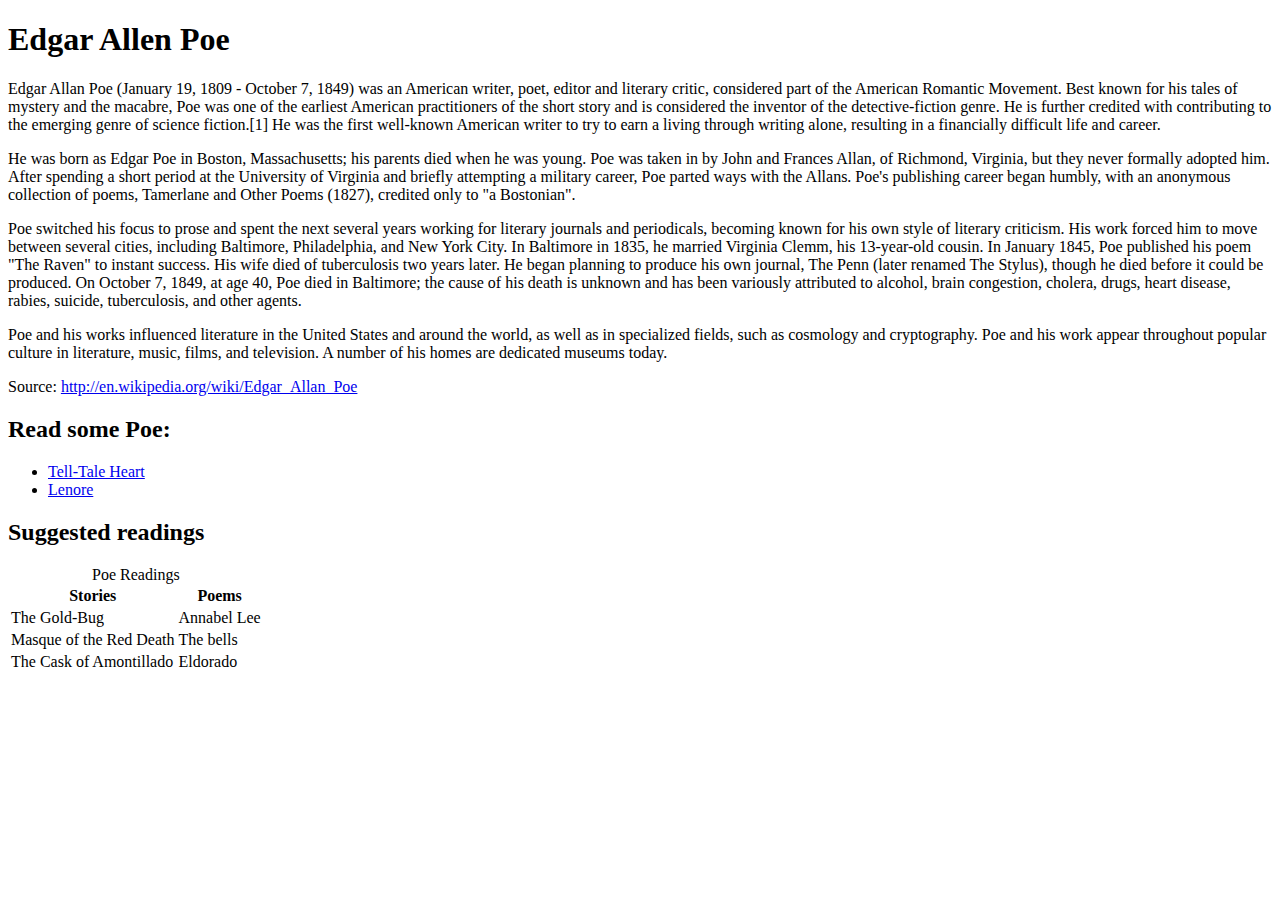
==== index.html @ 59b88373 "Add files via upload" ====
<!DOCTYPE html>
<html lang="en">
<head>
<meta charset="utf-8">
<meta name="viewport" content="width=device-width, initial-scale=1.0"> <!-- This meta element will be explained when we do RWD -->
<meta name="author" content="John Smith"> <!-- This meta element is for the author of the web page -->
<meta name="description" content="A sampling of Edgar Allen Poe">
<meta name="keywords" content="Edgar Allen Poe, short story, poem, American poetry, American prose">
<link href="poepotato.css" rel="stylesheet" type="text/css"> 
<title>Edgar Allen Poe Sample Page</title>
</head>

<body>


<h1>Edgar Allen Poe</h1>

<p>Edgar Allan Poe (January 19, 1809 - October 7, 1849) was an American writer, poet, editor and literary critic, considered part of the American Romantic Movement. Best known for his tales of mystery and the macabre, Poe was one of the earliest American practitioners of the short story and is considered the inventor of the detective-fiction genre. He is further credited with contributing to the emerging genre of science fiction.[1] He was the first well-known American writer to try to earn a living through writing alone, resulting in a financially difficult life and career.</p>

<p>He was born as Edgar Poe in Boston, Massachusetts; his parents died when he was young. Poe was taken in by John and Frances Allan, of Richmond, Virginia, but they never formally adopted him. After spending a short period at the University of Virginia and briefly attempting a military career, Poe parted ways with the Allans. Poe's publishing career began humbly, with an anonymous collection of poems, Tamerlane and Other Poems (1827), credited only to "a Bostonian".</p>

<p>Poe switched his focus to prose and spent the next several years working for literary journals and periodicals, becoming known for his own style of literary criticism. His work forced him to move between several cities, including Baltimore, Philadelphia, and New York City. In Baltimore in 1835, he married Virginia Clemm, his 13-year-old cousin. In January 1845, Poe published his poem "The Raven" to instant success. His wife died of tuberculosis two years later. He began planning to produce his own journal, The Penn (later renamed The Stylus), though he died before it could be produced. On October 7, 1849, at age 40, Poe died in Baltimore; the cause of his death is unknown and has been variously attributed to alcohol, brain congestion, cholera, drugs, heart disease, rabies, suicide, tuberculosis, and other agents.</p>

<p>Poe and his works influenced literature in the United States and around the world, as well as in specialized fields, such as cosmology and cryptography. Poe and his work appear throughout popular culture in literature, music, films, and television. A number of his homes are dedicated museums today.</p>

<p>Source: <a href="http://en.wikipedia.org/wiki/Edgar_Allan_Poe" target="_blank">http://en.wikipedia.org/wiki/Edgar_Allan_Poe</a></p>

<h2>Read some Poe:</h2>
<ul>
<li><a href="works/tellthetale.html">Tell-Tale Heart</a></li>
<li><a href="works/lenore.html">Lenore</a></li>
</ul>

<h2>Suggested readings</h2>
<table>
<caption>Poe Readings</caption>
<tr><th>Stories</th><th>Poems</th></tr>
<tr><td>The Gold-Bug</td><td>Annabel Lee</td></tr>
<tr><td>Masque of the Red Death</td><td>The bells</td></tr>
<tr><td>The Cask of Amontillado</td><td>Eldorado</td></tr>
</table>

</body>
</html>
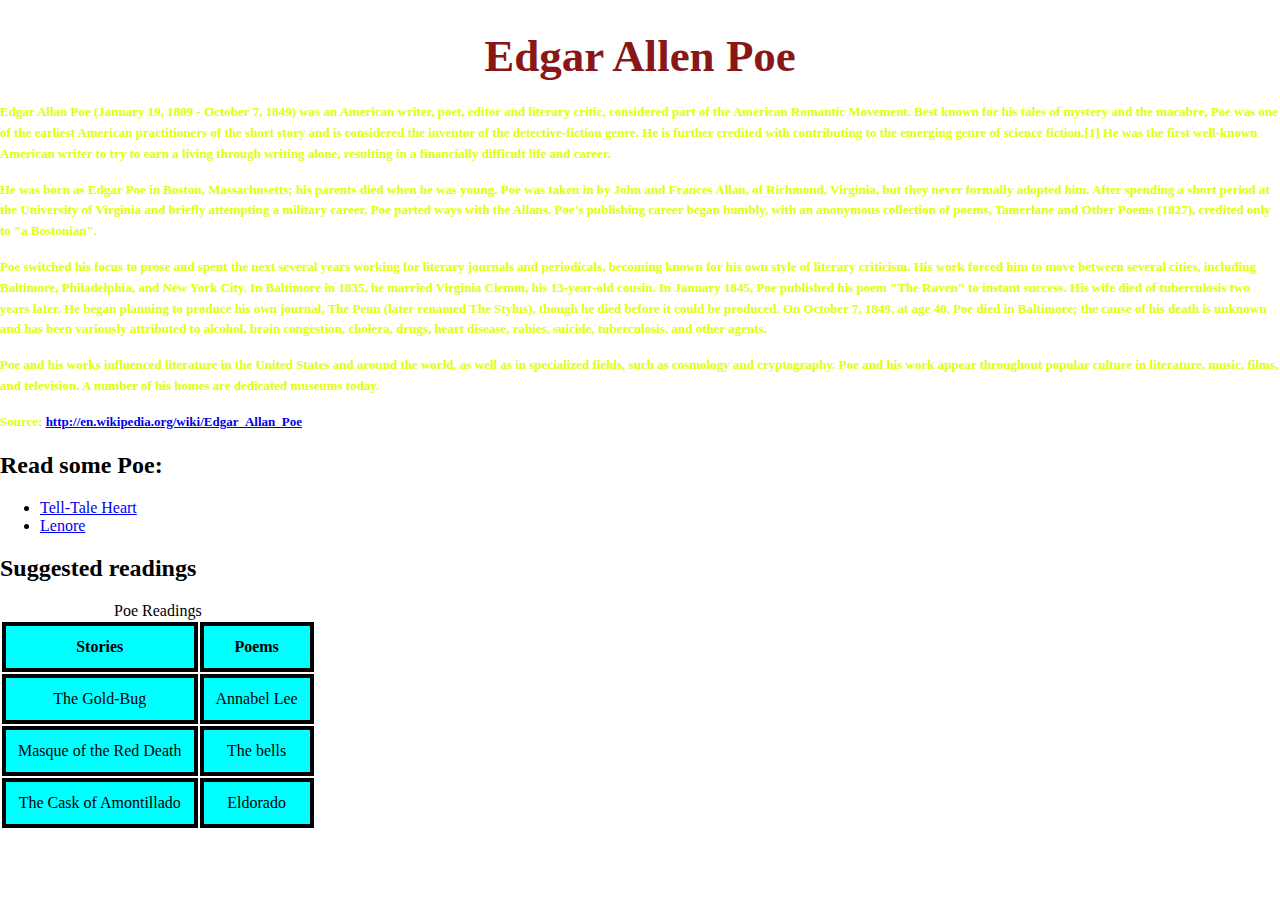
==== commit f250aed0: "Update index.html" ====
--- a/index.html
+++ b/index.html
@@ -6,7 +6,7 @@
 <meta name="author" content="John Smith"> <!-- This meta element is for the author of the web page -->
 <meta name="description" content="A sampling of Edgar Allen Poe">
 <meta name="keywords" content="Edgar Allen Poe, short story, poem, American poetry, American prose">
-<link href="poepotato.css" rel="stylesheet" type="text/css"> 
+<link href="folllder/poepotato.css" rel="stylesheet" type="text/css"> 
 <title>Edgar Allen Poe Sample Page</title>
 </head>
 
@@ -27,8 +27,8 @@
 
 <h2>Read some Poe:</h2>
 <ul>
-<li><a href="works/tellthetale.html">Tell-Tale Heart</a></li>
-<li><a href="works/lenore.html">Lenore</a></li>
+<li><a href="folllder/tellthetale.html">Tell-Tale Heart</a></li>
+<li><a href="folllder/lenore.html">Lenore</a></li>
 </ul>
 
 <h2>Suggested readings</h2>
@@ -41,4 +41,4 @@
 </table>
 
 </body>
-</html>+</html>
--- a/folllder/poepotato.css
+++ b/folllder/poepotato.css
@@ -0,0 +1,62 @@
+body {
+    background-image: url('https://upload.wikimedia.org/wikipedia/commons/a/a6/Edgar_Allan_Poe_%281809_-_1849%29.jpg'); 
+    background-size: cover; 
+    font-family: 'Times New Roman', Times, serif; 
+    text
+    color: #333; 
+    margin: 0;
+    padding: 0;
+}
+
+/* Hey! I just woke up. Remember to look for the next comment*/
+
+header {
+    background-color: #ffffff; 
+    color: white; 
+    padding: 20px;
+    text-align: center; 
+}
+
+footer {
+    background-color: #ecf0f1;
+    color: #fafcfd; 
+    text-align: center;
+    padding: 10px;
+    font-size: 14px;
+}
+
+/* Here is the second comment!*/
+
+nav a {
+    text-decoration: none;
+    color: #092334; 
+    padding: 10px 15px;
+    font-size: 16px;
+    display: inline-block; 
+    margin: 5px; 
+}
+
+h1 {
+    font-family: 'Times New Roman', Times, serif; 
+    font-size: 45px; 
+    font-weight: bolder;
+    color: #891717; 
+    text-align: center; 
+    margin-bottom: 20px; 
+}
+
+p {
+    font-family: Georgia, 'Times New Roman', Times, serif;
+    font-size: 13px; 
+    font-weight: 900;
+    line-height: 1.6;
+    margin-bottom: 15px;
+    color: #e1ff01;
+}
+
+table th, table td {
+    padding: 12px;
+    text-align: center;
+    border: 4px solid #000000;
+    background-color: aqua;
+}
